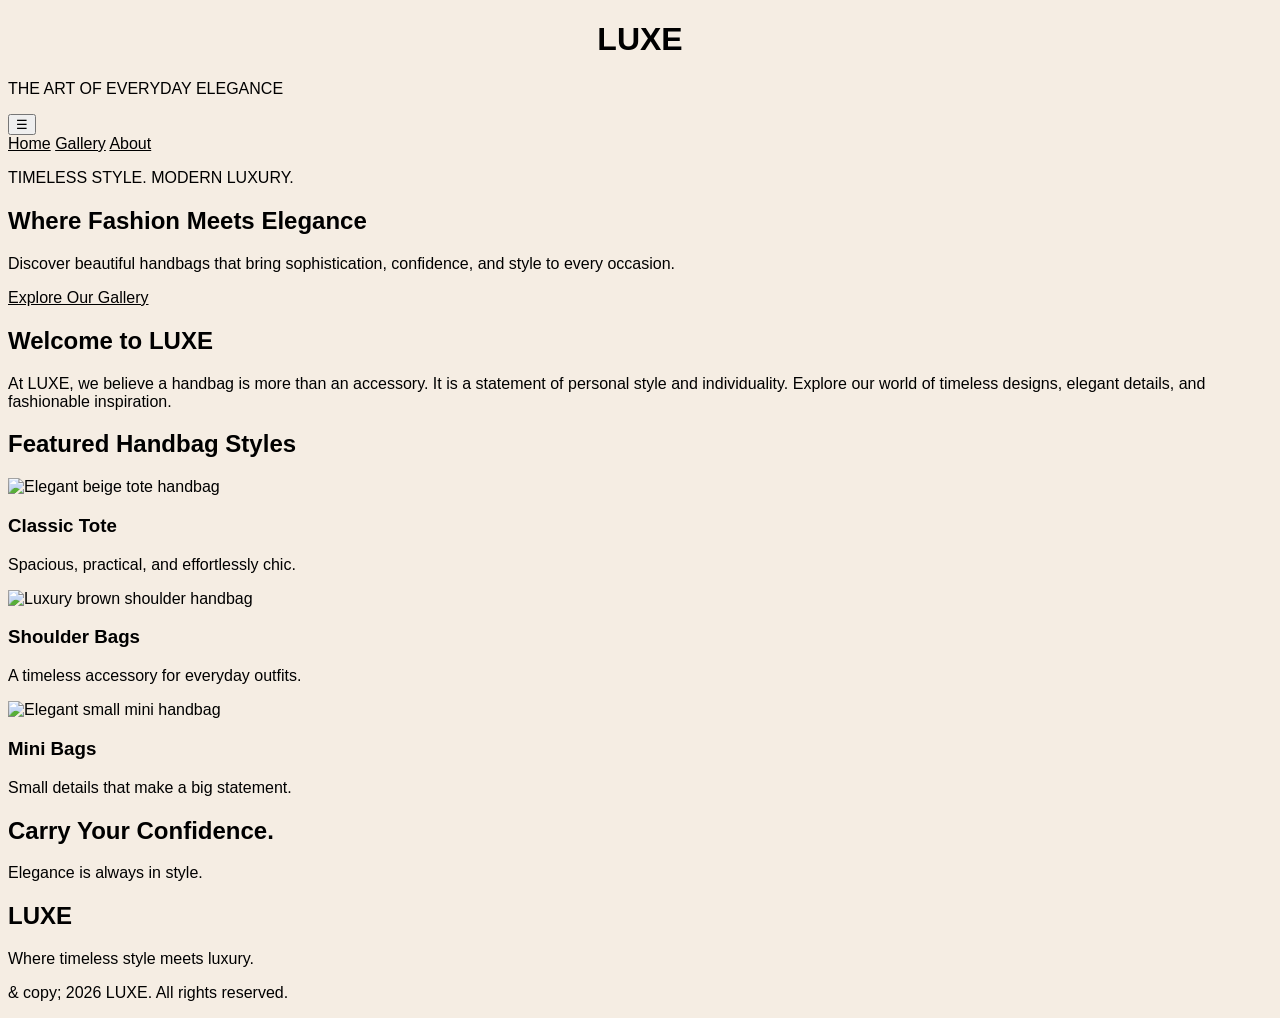
==== LUXE/html/index.html @ 17f55a0d "ook" ====
<!DOCTYPE html>
<html lang="en">
<head>
    <meta charset="UTF-8">
    <meta name="viewport" content="width=device-width, initial-scale=1.0">

    <title>LUXE | Luxury Handbags</title>

    <link rel="stylesheet" href="css/style.css">
    <script src="js/script.js" defer></script>
</head>

<body>

<header class="site-header">
    <h1 class="logo">LUXE</h1>
    <p class="tagline">THE ART OF EVERYDAY ELEGANCE</p>
</header>

<nav class="navbar">
    <button class="menu-toggle" aria-label="Toggle navigation"
        aria-expanded="false">☰</button>

    <div class="nav-links">
        <a href="1index.html" class="active">Home</a>
        <a href="gallery.html">Gallery</a>
        <a href="about.html">About</a>
    </div>
</nav>

<main>

    <section class="hero">
        <div class="hero-content">
            <p class="eyebrow">TIMELESS STYLE. MODERN LUXURY.</p>
            <h2>Where Fashion Meets Elegance</h2>
            <p>
                Discover beautiful handbags that bring sophistication,
                confidence, and style to every occasion.
            </p>
            <a href="gallery.html" class="button">Explore Our Gallery</a>
        </div>
    </section>

    <section class="intro">
        <h2>Welcome to LUXE</h2>
        <p>
            At LUXE, we believe a handbag is more than an accessory.
            It is a statement of personal style and individuality.
            Explore our world of timeless designs, elegant details,
            and fashionable inspiration.
        </p>
    </section>

    <section class="featured">
        <h2>Featured Handbag Styles</h2>

        <div class="card-container">

            <article class="card">
                <img src="images/tote.jpg"
                     alt="Elegant beige tote handbag">
                <h3>Classic Tote</h3>
                <p>Spacious, practical, and effortlessly chic.</p>
            </article>

            <article class="card">
                <img src="images/shoulder.jpg"
                     alt="Luxury brown shoulder handbag">
                <h3>Shoulder Bags</h3>
                <p>A timeless accessory for everyday outfits.</p>
            </article>

            <article class="card">
                <img src="images/mini.jpg"
                     alt="Elegant small mini handbag">
                <h3>Mini Bags</h3>
                <p>Small details that make a big statement.</p>
            </article>

        </div>
    </section>

    <section class="quote-section">
        <h2>Carry Your Confidence.</h2>
        <p>Elegance is always in style.</p>
    </section>

</main>

<footer>
    <h2>LUXE</h2>
    <p>Where timeless style meets luxury.</p>
    <p>& copy; 2026 LUXE. All rights reserved.</p>
</footer>

</body>
</html>
---- LUXE/html/css/style.css ----
* {
    font-family: Helvetica, Arial, sans-serif;
    color: #000000;
}

body {
    background-color: #F5EDE3;
}.logo {
    text-align: center;
}
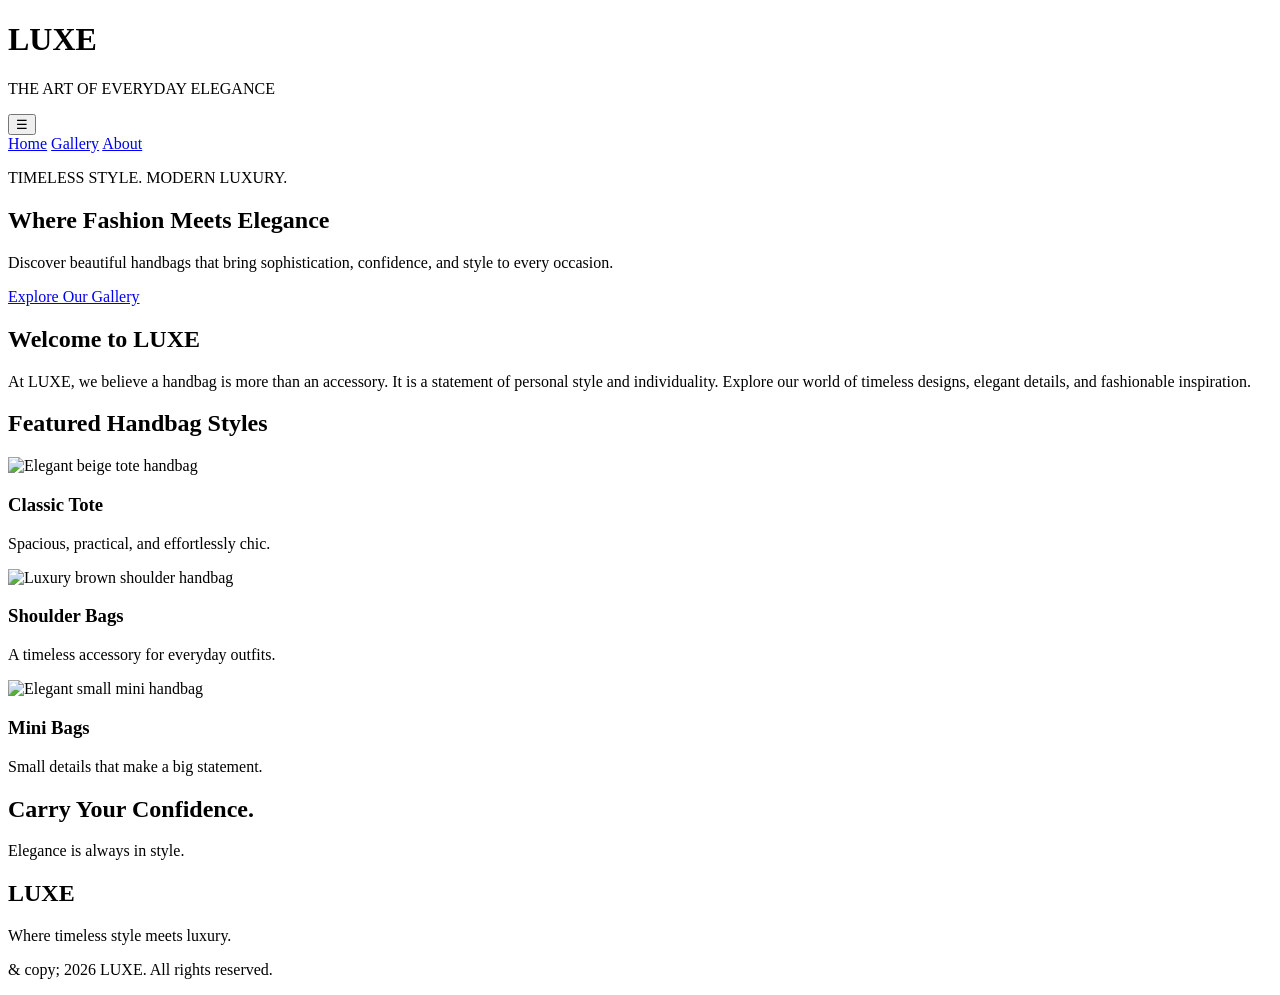
==== commit ada469d0: "ok" ====
--- a/LUXE/html/index.html
+++ b/LUXE/html/index.html
@@ -7,7 +7,7 @@
 
     <title>LUXE | Luxury Handbags</title>
 
-    <link rel="stylesheet" href="css/style.css">
+    <link rel="stylesheet" href="style.css">
     <script src="js/script.js" defer></script>
 </head>
 
